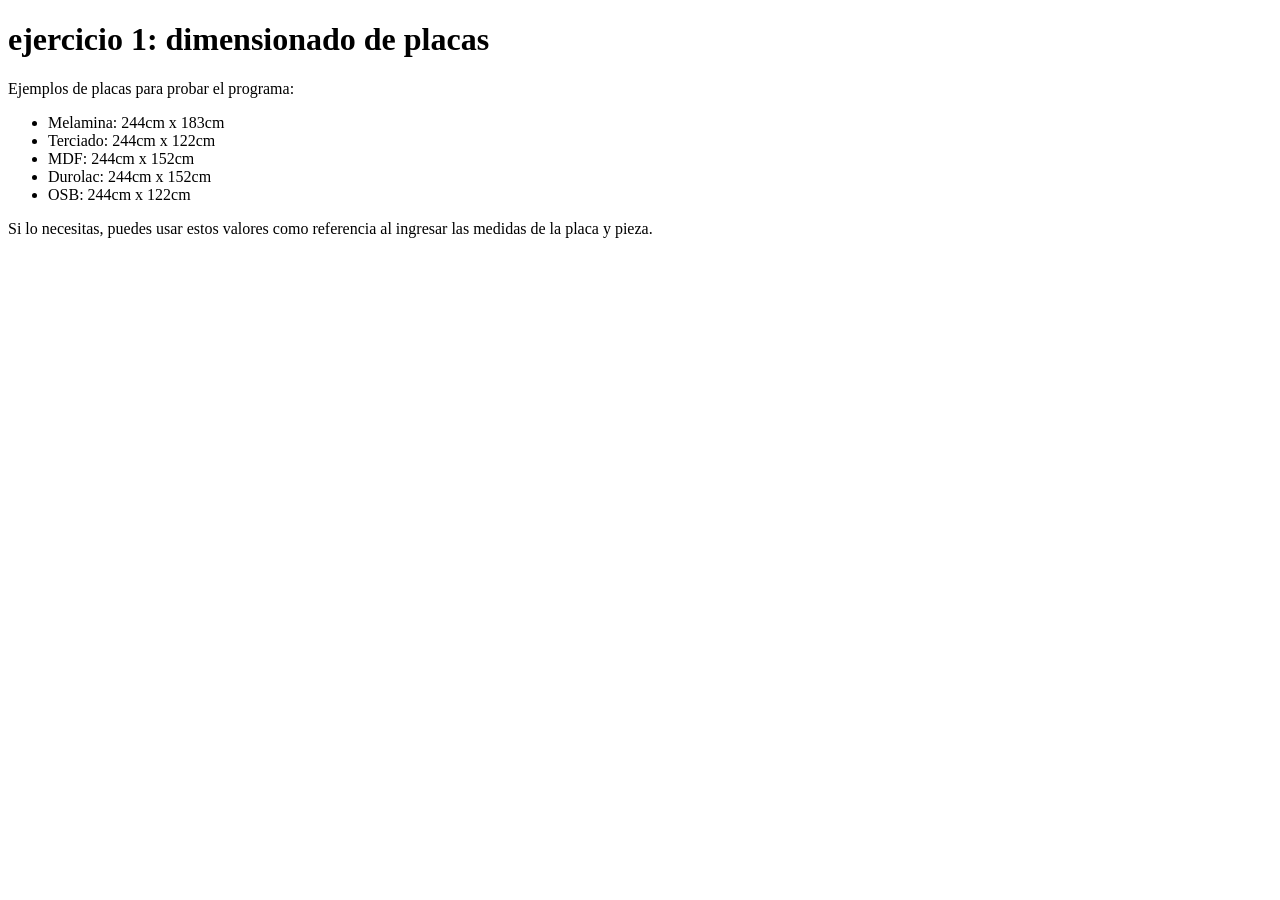
==== ejercicio_1.html @ 4db84be7 "Subir proyecto completo" ====
<!DOCTYPE html>
<html lang="es">

<head>
    <meta charset="UTF-8">
    <meta name="viewport" content="width=device-width, initial-scale=1.0">
    <title>Dimensionado de placas</title>
</head>

<body>
    <h1>ejercicio 1: dimensionado de placas </h1>
    <p>Ejemplos de placas para probar el programa:</p>
    <ul>
        <li>Melamina: 244cm x 183cm</li>
        <li>Terciado: 244cm x 122cm</li>
        <li>MDF: 244cm x 152cm</li>
        <li>Durolac: 244cm x 152cm</li>
        <li>OSB: 244cm x 122cm</li>
    </ul>
    <p>Si lo necesitas, puedes usar estos valores como referencia al ingresar las medidas de la placa y pieza.</p>
    <script src="assets/js/ejercicio_1.js"> </script>
</body>

</html>
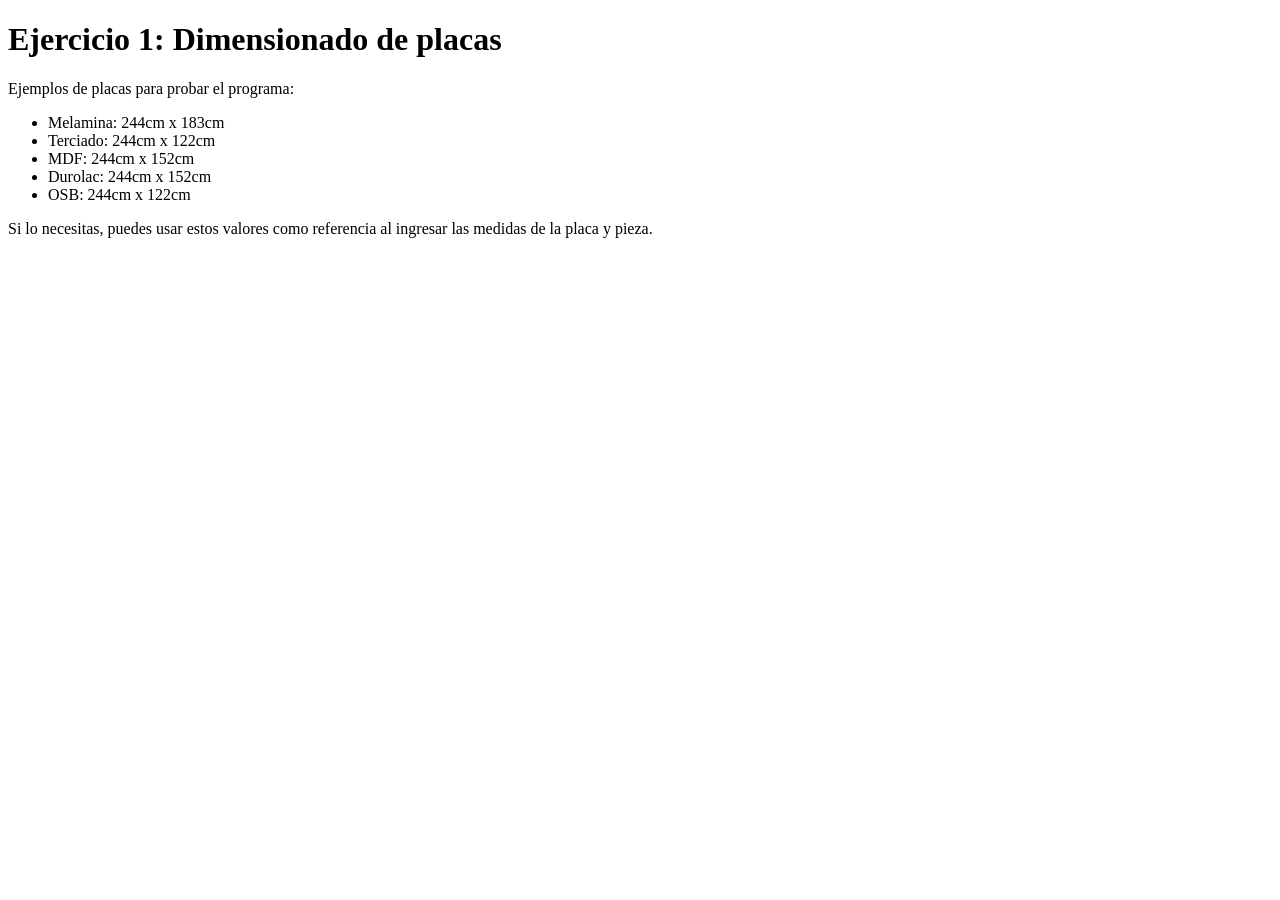
==== commit a9a309f2: "revisión ortografía" ====
--- a/ejercicio_1.html
+++ b/ejercicio_1.html
@@ -8,7 +8,7 @@
 </head>
 
 <body>
-    <h1>ejercicio 1: dimensionado de placas </h1>
+    <h1>Ejercicio 1: Dimensionado de placas</h1>
     <p>Ejemplos de placas para probar el programa:</p>
     <ul>
         <li>Melamina: 244cm x 183cm</li>
